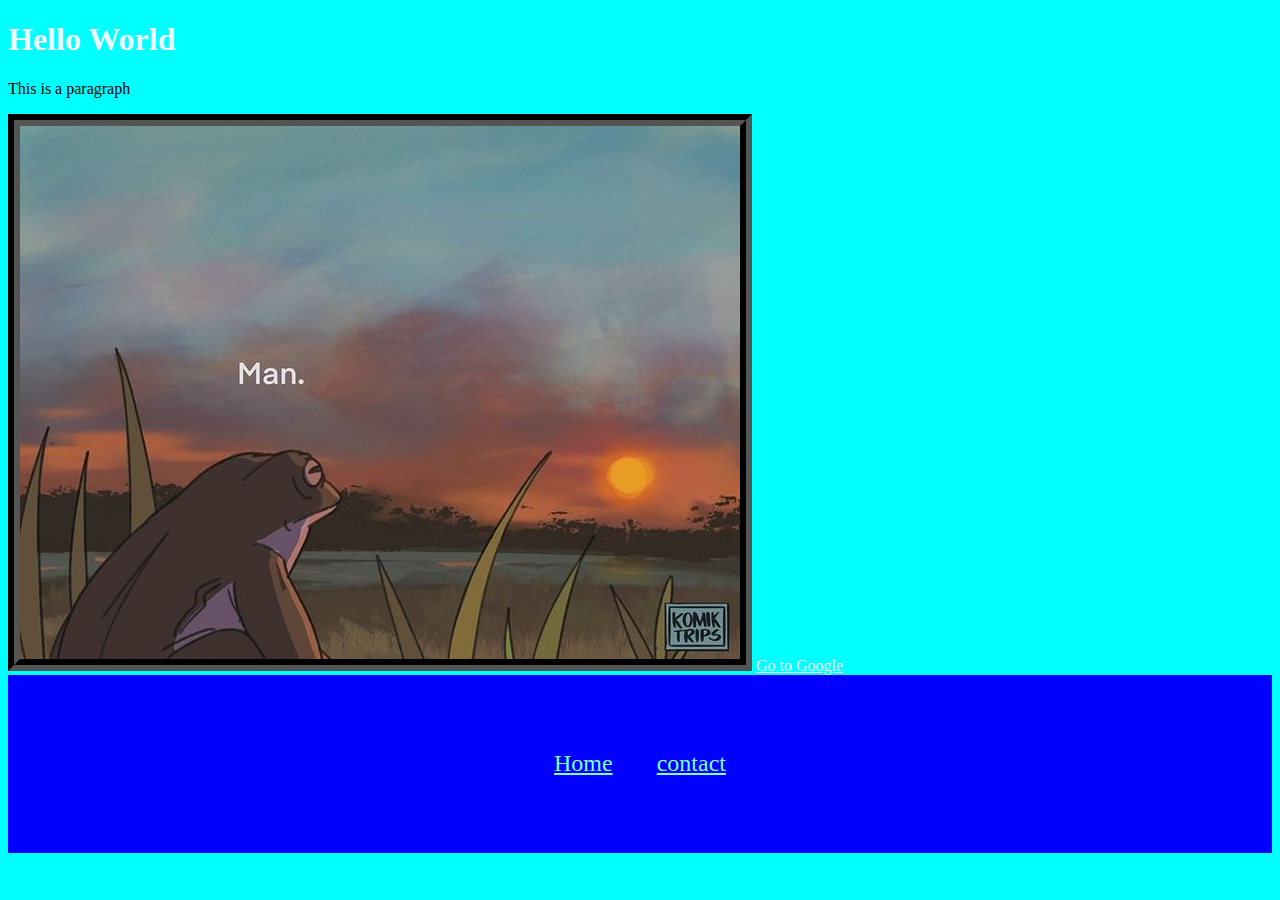
==== index.html @ 282e7775 "Added nav" ====
<!DOCTYPE html>
<html lang="en">
<!-- head is for metadata -->
 <head>
    <title>MyWebsite</title>
    <link rel="icon" href="AGDSAG.jpg">
    <link rel="stylesheet" href="styles.css">
<body>
    <h1>Hello World</h1>
    <p>This is a paragraph</p>
    <img src="454658660_808570844734692_6948866545795899253_n.jpg"
    <br>
    <a href="https://www.Google.com.au"> Go to Google</a>
</body>
<!-- Body is for content -->
 <nav id="main-nav">
    <!-- Nav is for navigation -->
     <a href=":index.html">Home</a>
     <a href=""contact.html">contact</a>
 </nav>
 </head>
</html>
---- styles.css ----
body {background-color:aqua}
h1 {color: aliceblue;}
img {border-style: groove;
border-width: 1cqmax;
border-color: black;}
a {color: aliceblue;}
#main-nav {
    background-color: blue;
    text-align: center;
    padding: 2cm;
}
#main-nav a{
    font-size: 24px;
    color: aquamarine;
    margin:20px
}
#main-nav a:hover {
    text-decoration: underline;
    color: aliceblue;
}
img:hover {
    border-style: dashed;
    border-color: khaki;
}
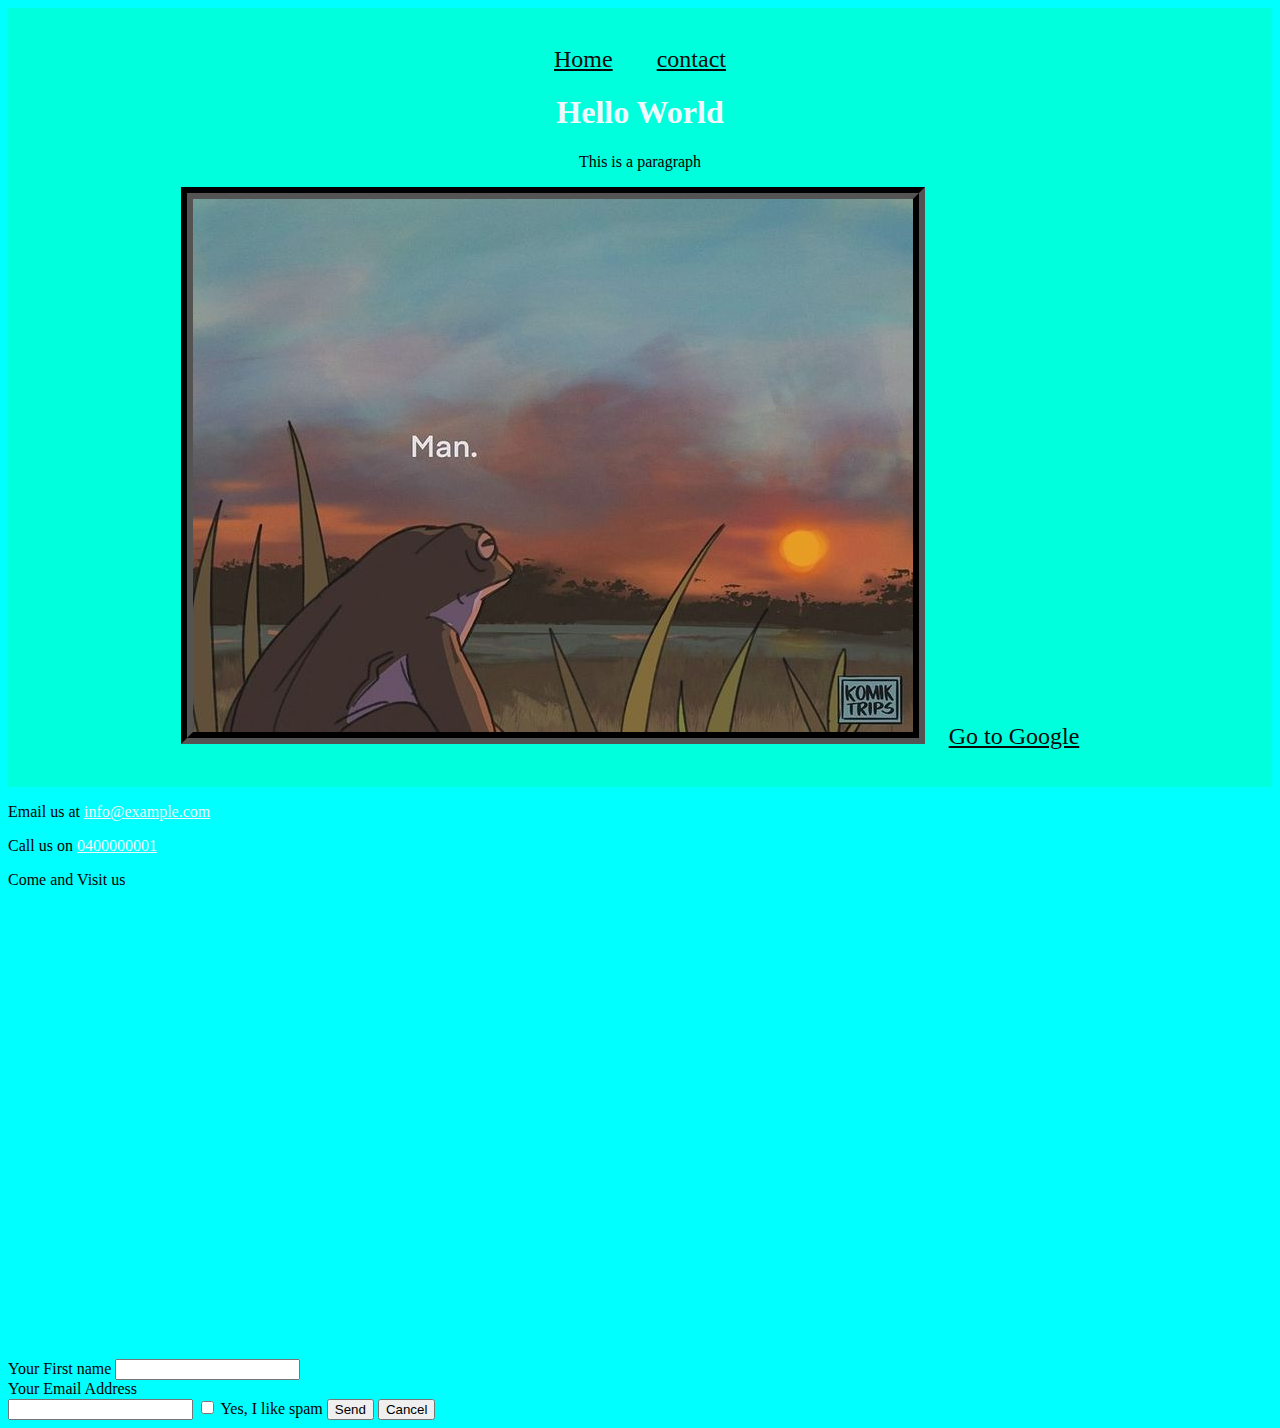
==== commit 244699ad: "added contact page content" ====
--- a/index.html
+++ b/index.html
@@ -5,18 +5,39 @@
     <title>MyWebsite</title>
     <link rel="icon" href="AGDSAG.jpg">
     <link rel="stylesheet" href="styles.css">
+</body>
+<!-- Body is for content -->
+ <nav id="main-nav">
+    <!-- Nav is for navigation -->
+     <a href=":index.html">Home</a>
+     <a href="contact.html">contact</a>
 <body>
     <h1>Hello World</h1>
     <p>This is a paragraph</p>
     <img src="454658660_808570844734692_6948866545795899253_n.jpg"
     <br>
     <a href="https://www.Google.com.au"> Go to Google</a>
-</body>
-<!-- Body is for content -->
- <nav id="main-nav">
-    <!-- Nav is for navigation -->
-     <a href=":index.html">Home</a>
-     <a href=""contact.html">contact</a>
  </nav>
+ <p> 
+    Email us at <a href="mailto:info@exmaple">info@example.com</a>
+ </p>
+ <p> Call us on <a href= "0400000001">0400000001</a> </p>
+ <p> 
+    Come and Visit us <br> 
+    <iframe src="https://www.google.com/maps/embed?pb=!1m18!1m12!1m3!1d3313.2757238835025!2d151.21272177570816!3d-33.85678437323111!2m3!1f0!2f0!3f0!3m2!1i1024!2i768!4f13.1!3m3!1m2!1s0x6b12ae665e892fdd%3A0x3133f8d75a1ac251!2sSydney%20Opera%20House!5e0!3m2!1sen!2sau!4v1740992759355!5m2!1sen!2sau" width="600" height="450" style="border:0;" allowfullscreen="" loading="lazy" referrerpolicy="no-referrer-when-downgrade">">
+
+    </iframe></p> 
+<form method="post" action="https://example.com/contact">
+    <label for="first"> Your First name</label>
+    <input type="text" name=" first name" id="first"> <br>
+    <label for="email">Your Email Address</label> <br>
+    <input type="email" name="email" id=""email">
+    <!-- Checkbox -->
+     <input type="checkbox" name="Preference" id="pref">
+     <label for="pref">Yes, I like spam</label>
+     <button type="submit">Send</button>
+     <button type="reset">Cancel</button>
+
+</form>
  </head>
 </html>--- a/styles.css
+++ b/styles.css
@@ -5,13 +5,13 @@
 border-color: black;}
 a {color: aliceblue;}
 #main-nav {
-    background-color: blue;
+    background-color: rgb(0, 255, 221);
     text-align: center;
-    padding: 2cm;
+    padding: 1cm;
 }
 #main-nav a{
     font-size: 24px;
-    color: aquamarine;
+    color: rgb(9, 10, 10);
     margin:20px
 }
 #main-nav a:hover {
